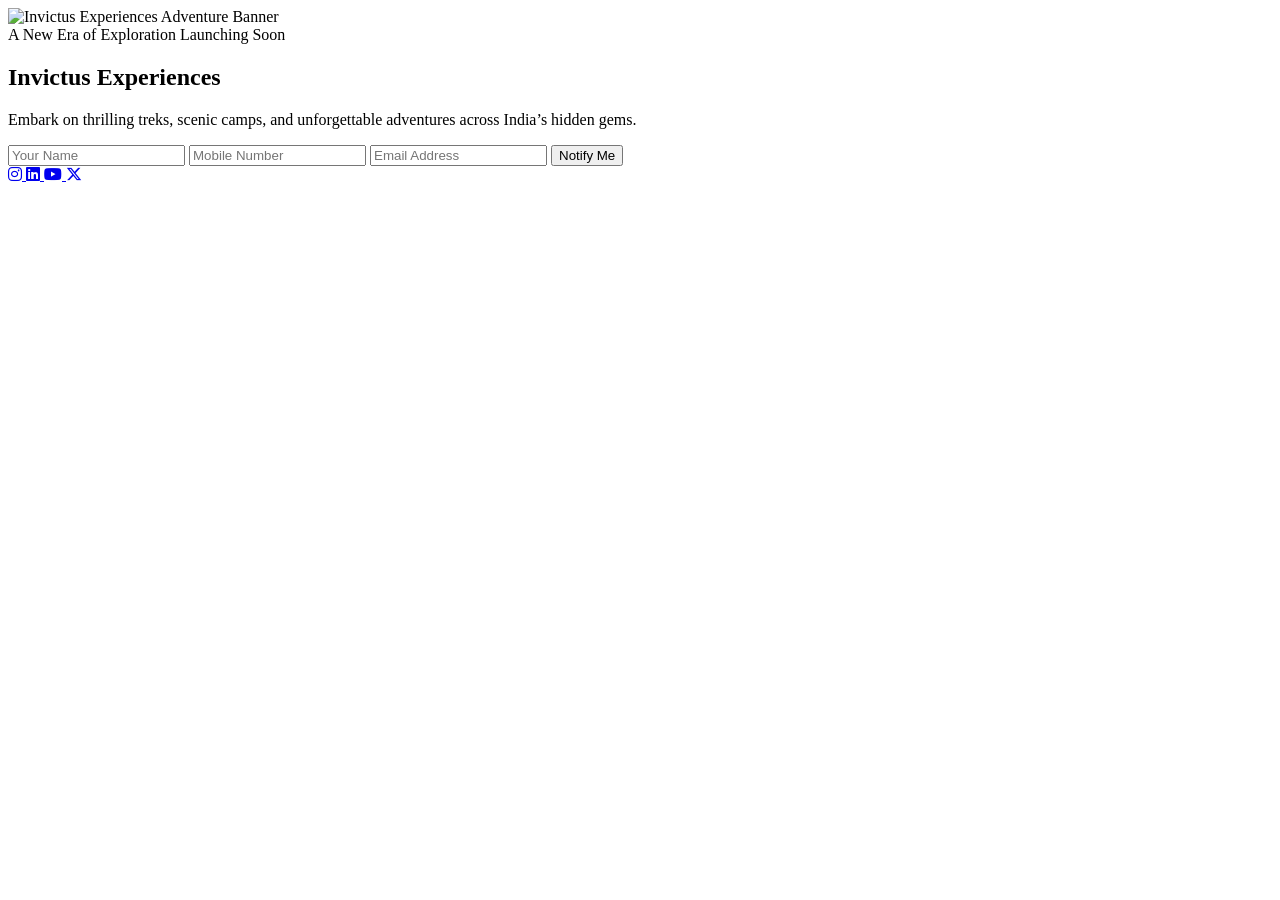
==== index.html @ f12da863 "Add files via upload" ====
<!DOCTYPE html>
<html lang="en">
<head>
  <meta charset="UTF-8">
  <meta name="viewport" content="width=device-width, initial-scale=1.0">

  <title>Invictus Experiences</title>
  <link rel="canonical" href="https://www.invictusexperiences.com/">

  <!-- SEO -->
  <meta name="description" content="Invictus Experiences offers thrilling treks, serene campsites, and immersive travel experiences across India. Explore nature, challenge yourself, and create unforgettable adventures.">
  <meta name="keywords" content="Invictus Experiences, Trekking India, Camping Tours, Mountain Treks, Adventure Travel India">
  <meta name="robots" content="index, follow">
  <meta name="author" content="Invictus Experiences">

  <!-- Open Graph -->
  <meta property="og:title" content="Invictus Experiences">
  <meta property="og:description" content="Thrilling treks, serene campsites, and immersive travel experiences across India’s hidden gems.">
  <meta property="og:type" content="website">
  <meta property="og:url" content="https://www.invictusexperiences.com/">
  <meta property="og:image" content="https://www.invictusexperiences.com/banner.jpg">
  <meta property="og:site_name" content="Invictus Experiences">
  <meta property="og:locale" content="en_IN">

  <!-- Twitter -->
  <meta name="twitter:card" content="summary_large_image">
  <meta name="twitter:title" content="Invictus Experiences">
  <meta name="twitter:description" content="Thrilling treks, serene campsites, and immersive travel experiences across India’s hidden gems.">
  <meta name="twitter:image" content="https://www.invictusexperiences.com/banner.jpg">

  <!-- Favicons -->
  <link rel="icon" href="/favicon.ico">

  <!-- Fonts -->
  <link href="https://fonts.googleapis.com/css2?family=Poppins:wght@400;600;800&display=swap" rel="stylesheet">

  <!-- Font Awesome (Correct CDN) -->
  <link rel="stylesheet"
        href="https://cdnjs.cloudflare.com/ajax/libs/font-awesome/6.5.0/css/all.min.css"
        crossorigin="anonymous"
        referrerpolicy="no-referrer">

  <!-- Structured Data -->
  <script type="application/ld+json">
  {
    "@context": "https://schema.org",
    "@type": "Organization",
    "name": "Invictus Experiences",
    "url": "https://www.invictusexperiences.com",
    "logo": "https://www.invictusexperiences.com/logo.png",
    "sameAs": [
      "https://www.instagram.com/invictusexperiences",
      "https://www.linkedin.com/company/invictusexperiences/",
      "https://youtube.com/@invictusexperiences",
      "https://x.com/Invictusexp"
    ]
  }
  </script>

</head>

<body>

  <!-- Banner -->
  <header class="banner">
    <img src="https://1drv.ms/i/c/8bd057f5b83ff802/IQQxjJtGBmOHTZ_q9gLO081ZAVhAiFLRE38cw53LgJMpZgc?width=1024" alt="Invictus Experiences Adventure Banner">
  </header>

  <!-- Main Content -->
  <main class="main-container">

    <section class="content-box">

      <div class="launch-note">
        A New Era of Exploration Launching Soon
      </div>

      <h1 class="title">Invictus Experiences</h1>

      <p class="subtitle">
        Embark on thrilling treks, scenic camps, and unforgettable adventures across India’s hidden gems.
      </p>

      <!-- Subscribe -->
      <form class="subscribe-box" name="submit-to-google-sheet">

        <input type="text" name="Name" placeholder="Your Name" required>

        <input type="tel" name="Mobile" placeholder="Mobile Number" required>

        <input type="email" name="Email" placeholder="Email Address" required>

        <button type="submit">Notify Me</button>

      </form>

      <div id="msg"></div>

      <!-- Social -->
      <div class="social-icons">

        <a href="https://www.instagram.com/invictusexperiences" target="_blank" aria-label="Instagram">
          <i class="fab fa-instagram"></i>
        </a>

        <a href="https://www.linkedin.com/company/invictusexperiences/" target="_blank" aria-label="LinkedIn">
          <i class="fab fa-linkedin"></i>
        </a>

        <a href="https://youtube.com/@invictusexperiences" target="_blank" aria-label="YouTube">
          <i class="fab fa-youtube"></i>
        </a>

        <a href="https://x.com/Invictusexp" target="_blank" aria-label="X">
          <i class="fab fa-x-twitter"></i>
        </a>

      </div>

    </section>

  </main>

</body>
</html>
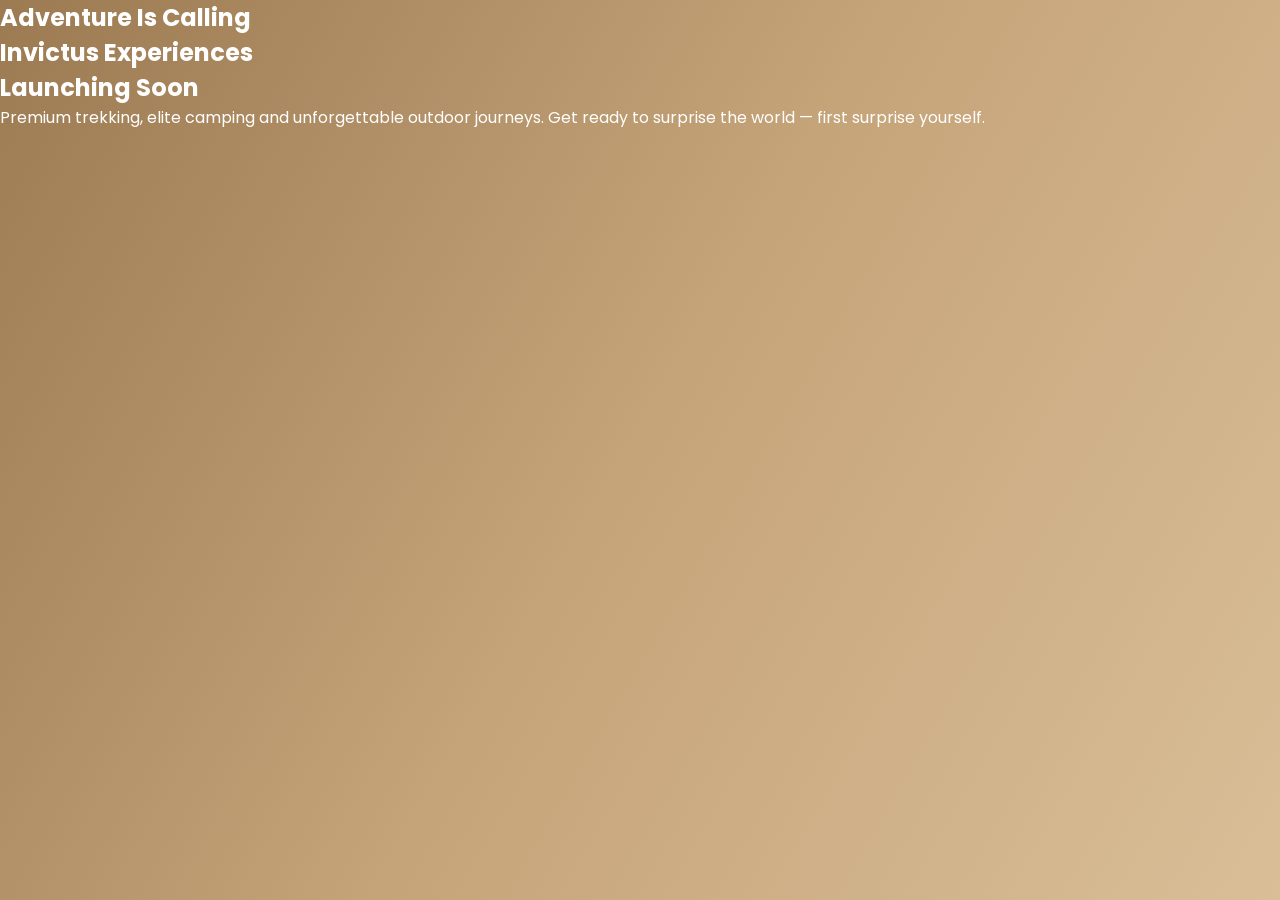
==== commit f57f0889: "Update index.html" ====
--- a/index.html
+++ b/index.html
@@ -3,123 +3,44 @@
 <head>
   <meta charset="UTF-8">
   <meta name="viewport" content="width=device-width, initial-scale=1.0">
+  <title>Invictus Experiences | Launching Soon</title>
 
-  <title>Invictus Experiences</title>
-  <link rel="canonical" href="https://www.invictusexperiences.com/">
+  <link rel="stylesheet" href="style.css">
 
-  <!-- SEO -->
-  <meta name="description" content="Invictus Experiences offers thrilling treks, serene campsites, and immersive travel experiences across India. Explore nature, challenge yourself, and create unforgettable adventures.">
-  <meta name="keywords" content="Invictus Experiences, Trekking India, Camping Tours, Mountain Treks, Adventure Travel India">
-  <meta name="robots" content="index, follow">
-  <meta name="author" content="Invictus Experiences">
-
-  <!-- Open Graph -->
-  <meta property="og:title" content="Invictus Experiences">
-  <meta property="og:description" content="Thrilling treks, serene campsites, and immersive travel experiences across India’s hidden gems.">
-  <meta property="og:type" content="website">
-  <meta property="og:url" content="https://www.invictusexperiences.com/">
-  <meta property="og:image" content="https://www.invictusexperiences.com/banner.jpg">
-  <meta property="og:site_name" content="Invictus Experiences">
-  <meta property="og:locale" content="en_IN">
-
-  <!-- Twitter -->
-  <meta name="twitter:card" content="summary_large_image">
-  <meta name="twitter:title" content="Invictus Experiences">
-  <meta name="twitter:description" content="Thrilling treks, serene campsites, and immersive travel experiences across India’s hidden gems.">
-  <meta name="twitter:image" content="https://www.invictusexperiences.com/banner.jpg">
-
-  <!-- Favicons -->
-  <link rel="icon" href="/favicon.ico">
-
-  <!-- Fonts -->
-  <link href="https://fonts.googleapis.com/css2?family=Poppins:wght@400;600;800&display=swap" rel="stylesheet">
-
-  <!-- Font Awesome (Correct CDN) -->
-  <link rel="stylesheet"
-        href="https://cdnjs.cloudflare.com/ajax/libs/font-awesome/6.5.0/css/all.min.css"
-        crossorigin="anonymous"
-        referrerpolicy="no-referrer">
-
-  <!-- Structured Data -->
-  <script type="application/ld+json">
-  {
-    "@context": "https://schema.org",
-    "@type": "Organization",
-    "name": "Invictus Experiences",
-    "url": "https://www.invictusexperiences.com",
-    "logo": "https://www.invictusexperiences.com/logo.png",
-    "sameAs": [
-      "https://www.instagram.com/invictusexperiences",
-      "https://www.linkedin.com/company/invictusexperiences/",
-      "https://youtube.com/@invictusexperiences",
-      "https://x.com/Invictusexp"
-    ]
-  }
-  </script>
-
+  <!-- Google Font -->
+  <link href="https://fonts.googleapis.com/css2?family=Poppins:wght@300;400;600;700&display=swap" rel="stylesheet">
 </head>
 
 <body>
 
-  <!-- Banner -->
-  <header class="banner">
-    <img src="https://1drv.ms/i/c/8bd057f5b83ff802/IQQxjJtGBmOHTZ_q9gLO081ZAVhAiFLRE38cw53LgJMpZgc?width=1024" alt="Invictus Experiences Adventure Banner">
-  </header>
+  <section class="launch-hero">
 
-  <!-- Main Content -->
-  <main class="main-container">
+    <!-- Background Image -->
+    <div class="launch-bg"></div>
 
-    <section class="content-box">
+    <!-- Overlay -->
+    <div class="launch-overlay"></div>
 
-      <div class="launch-note">
-        A New Era of Exploration Launching Soon
-      </div>
+    <!-- Content -->
+    <div class="launch-content">
 
-      <h1 class="title">Invictus Experiences</h1>
+      <h2 class="launch-tag">Adventure Is Calling</h2>
 
-      <p class="subtitle">
-        Embark on thrilling treks, scenic camps, and unforgettable adventures across India’s hidden gems.
+      <h1 class="launch-title">
+        Invictus Experiences <br>
+        <span>Launching Soon</span>
+      </h1>
+
+      <p class="launch-description">
+        Premium trekking, elite camping and unforgettable outdoor journeys.
+        Get ready to surprise the world — first surprise yourself.
       </p>
 
-      <!-- Subscribe -->
-      <form class="subscribe-box" name="submit-to-google-sheet">
+      <div class="launch-divider"></div>
 
-        <input type="text" name="Name" placeholder="Your Name" required>
+    </div>
 
-        <input type="tel" name="Mobile" placeholder="Mobile Number" required>
-
-        <input type="email" name="Email" placeholder="Email Address" required>
-
-        <button type="submit">Notify Me</button>
-
-      </form>
-
-      <div id="msg"></div>
-
-      <!-- Social -->
-      <div class="social-icons">
-
-        <a href="https://www.instagram.com/invictusexperiences" target="_blank" aria-label="Instagram">
-          <i class="fab fa-instagram"></i>
-        </a>
-
-        <a href="https://www.linkedin.com/company/invictusexperiences/" target="_blank" aria-label="LinkedIn">
-          <i class="fab fa-linkedin"></i>
-        </a>
-
-        <a href="https://youtube.com/@invictusexperiences" target="_blank" aria-label="YouTube">
-          <i class="fab fa-youtube"></i>
-        </a>
-
-        <a href="https://x.com/Invictusexp" target="_blank" aria-label="X">
-          <i class="fab fa-x-twitter"></i>
-        </a>
-
-      </div>
-
-    </section>
-
-  </main>
+  </section>
 
 </body>
-</html>+</html>
--- a/style.css
+++ b/style.css
@@ -0,0 +1,197 @@
+/* ===============================
+GLOBAL RESET
+=============================== */
+*{
+  margin:0;
+  padding:0;
+  box-sizing:border-box;
+}
+
+html,body{
+  width:100%;
+  min-height:100vh;
+  font-family:'Poppins',sans-serif;
+  overflow-x:hidden;
+  display:flex;
+  flex-direction:column;
+
+  /* Heritage Premium Gradient */
+  background:linear-gradient(
+    120deg,
+    #9c7a52,
+    #c6a47a,
+    #d9be97
+  );
+
+  color:#ffffff;
+}
+
+/* ===============================
+BANNER
+=============================== */
+.banner{
+  width:100%;
+  height:clamp(300px,60vh,750px);
+  display:flex;
+  align-items:center;
+  justify-content:center;
+  overflow:hidden;
+  position:relative;
+}
+
+.banner img{
+  width:100%;
+  height:100%;
+  object-fit:cover;
+  display:block;
+  filter:brightness(0.85);
+}
+
+/* ===============================
+MAIN CONTAINER
+=============================== */
+.main-container{
+  flex:1;
+  width:100%;
+  display:flex;
+  align-items:center;
+  justify-content:center;
+  padding:60px 20px;
+}
+
+.content-box{
+  width:100%;
+  max-width:900px;
+  text-align:center;
+  padding:40px 30px;
+
+  background:rgba(255,255,255,0.08);
+  backdrop-filter:blur(20px);
+  border-radius:18px;
+
+  border:1px solid rgba(255,255,255,0.25);
+  box-shadow:0 20px 60px rgba(0,0,0,0.25);
+}
+
+/* ===============================
+TYPOGRAPHY
+=============================== */
+.launch-note{
+  font-size:14px;
+  letter-spacing:4px;
+  text-transform:uppercase;
+  color:#fcd34d;
+  margin-bottom:20px;
+}
+
+.title{
+  font-size:clamp(24px,4vw,42px);
+  font-weight:800;
+  letter-spacing:2px;
+  text-transform:uppercase;
+  margin-bottom:20px;
+}
+
+.subtitle{
+  font-size:clamp(15px,2vw,20px);
+  opacity:0.9;
+  margin-bottom:35px;
+}
+
+/* ===============================
+SUBSCRIBE
+=============================== */
+.subscribe-form{
+  width:100%;
+  display:flex;
+  justify-content:center;
+}
+
+.subscribe-box{
+  display:flex;
+  gap:15px;
+  width:100%;
+  max-width:600px;
+}
+
+.subscribe-box input{
+  flex:1;
+  padding:14px 16px;
+  border-radius:8px;
+  border:none;
+  outline:none;
+  font-size:15px;
+}
+
+.subscribe-box button{
+  padding:14px 28px;
+  border:none;
+  border-radius:8px;
+  cursor:pointer;
+  font-weight:600;
+  background:#ffffff;
+  color:#9c7a52;
+  transition:.3s;
+}
+
+.subscribe-box button:hover{
+  background:#fcd34d;
+  color:#000;
+}
+
+#msg{
+  margin-top:12px;
+  font-size:14px;
+}
+
+/* ===============================
+SOCIAL ICONS
+=============================== */
+.social-icons{
+  margin-top:35px;
+  display:flex;
+  justify-content:center;
+  gap:30px;
+}
+
+.social-icons a{
+  font-size:26px;
+  color:#ffffff;
+  transition:.3s;
+}
+
+.social-icons a:hover{
+  color:#fcd34d;
+  transform:translateY(-4px);
+}
+
+/* ===============================
+MOBILE
+=============================== */
+@media(max-width:768px){
+
+  .content-box{
+    padding:30px 20px;
+  }
+
+  .subscribe-box{
+    flex-direction:column;
+  }
+
+  .subscribe-box button{
+    width:100%;
+  }
+
+  .social-icons{
+    gap:20px;
+  }
+}
+
+/* ===============================
+LARGE SCREEN
+=============================== */
+@media(min-width:1440px){
+  .content-box{
+    max-width:1000px;
+  }
+}
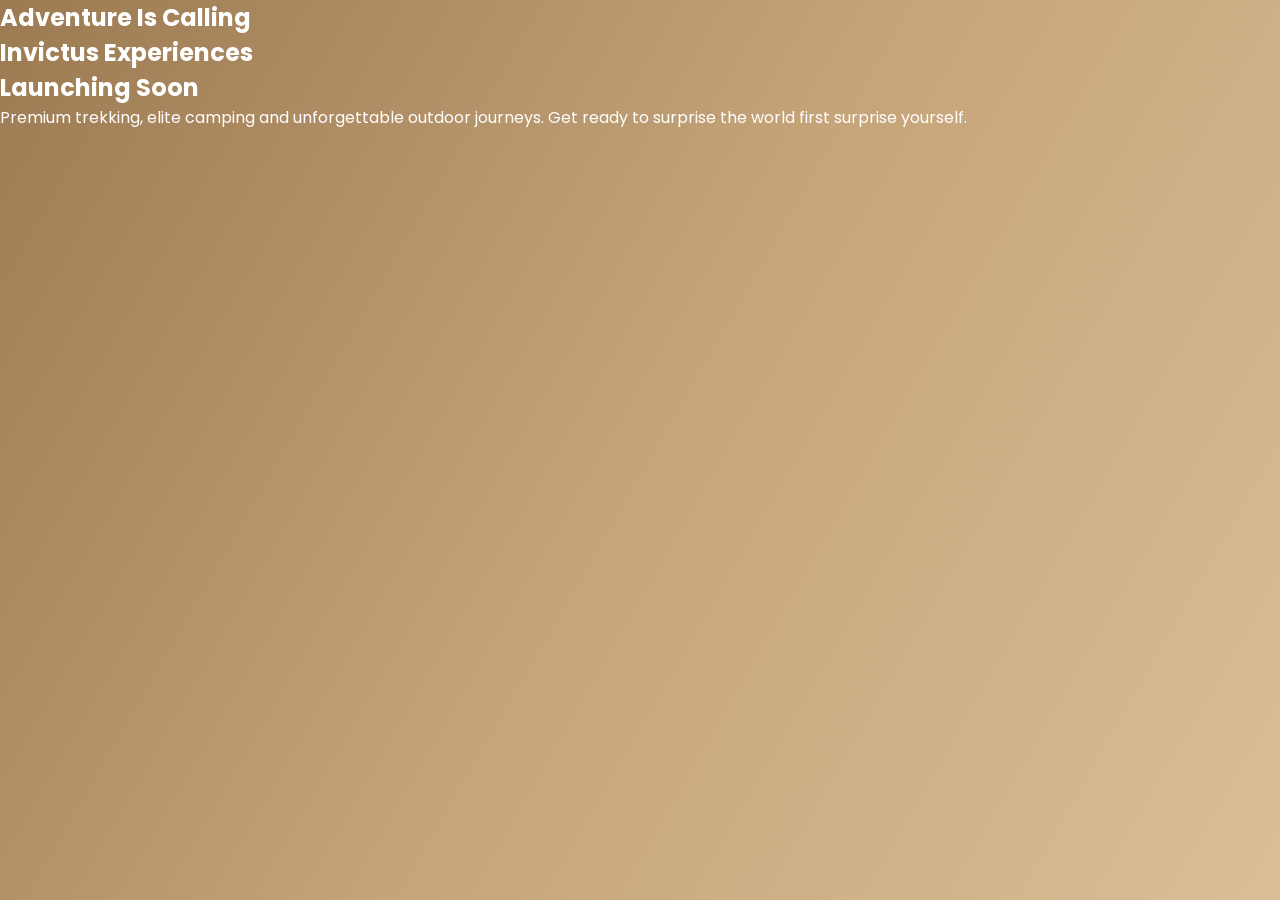
==== commit ed081d94: "Add files via upload" ====
--- a/index.html
+++ b/index.html
@@ -1,4 +1,15 @@
 <!DOCTYPE html>
+<html lang="en">
+
+  <head>
+    <meta charset="UTF-8">
+    <title>Untitled</title>
+    <link rel="stylesheet" href="./style.css">
+
+  </head>
+    
+  <body>
+  <!DOCTYPE html>
 <html lang="en">
 <head>
   <meta charset="UTF-8">
@@ -33,7 +44,7 @@
 
       <p class="launch-description">
         Premium trekking, elite camping and unforgettable outdoor journeys.
-        Get ready to surprise the world — first surprise yourself.
+        Get ready to surprise the world first surprise yourself.
       </p>
 
       <div class="launch-divider"></div>
@@ -44,3 +55,7 @@
 
 </body>
 </html>
+    
+  </body>
+  
+</html>
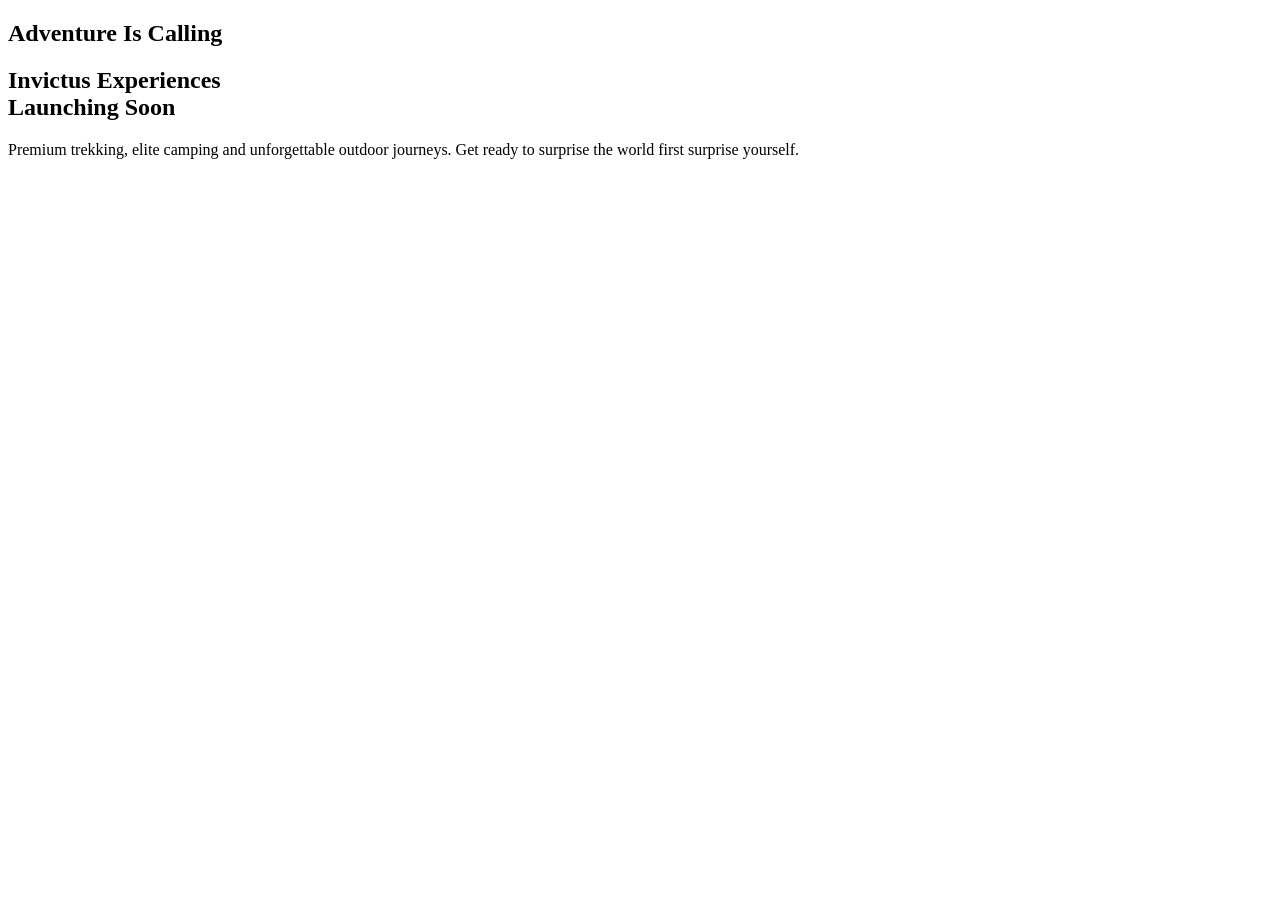
==== commit 5fdaabe3: "Update index.html" ====
--- a/index.html
+++ b/index.html
@@ -1,25 +1,63 @@
 <!DOCTYPE html>
 <html lang="en">
+<head>
+<meta charset="UTF-8">
+<meta name="viewport" content="width=device-width, initial-scale=1.0">
 
-  <head>
-    <meta charset="UTF-8">
-    <title>Untitled</title>
-    <link rel="stylesheet" href="./style.css">
+<title>Invictus Experiences | Trekking & Adventure Camping in India</title>
 
-  </head>
-    
-  <body>
-  <!DOCTYPE html>
-<html lang="en">
-<head>
-  <meta charset="UTF-8">
-  <meta name="viewport" content="width=device-width, initial-scale=1.0">
-  <title>Invictus Experiences | Launching Soon</title>
+<meta name="description" content="Invictus Experiences is built for explorers ready to step out of their comfort zone. Join raw trekking adventures, Himalayan expeditions and nature-based camping journeys across India.">
 
-  <link rel="stylesheet" href="style.css">
+<meta name="keywords" content="Invictus Experiences, trekking in India, Himalayan treks, Kedarkantha trek, Spiti Valley expedition, adventure camping India">
 
-  <!-- Google Font -->
-  <link href="https://fonts.googleapis.com/css2?family=Poppins:wght@300;400;600;700&display=swap" rel="stylesheet">
+<meta name="robots" content="index, follow">
+<link rel="canonical" href="https://invictusexperiences.com/">
+
+<!-- Open Graph -->
+<meta property="og:title" content="Invictus Experiences | Step Beyond Your Comfort Zone">
+<meta property="og:description" content="Raw trekking. Real mountains. True adventure across India.">
+<meta property="og:image" content="https://invictusexperiences.com/assets/jpg01.jpg">
+<meta property="og:url" content="https://invictusexperiences.com/">
+<meta property="og:type" content="website">
+
+<!-- Twitter -->
+<meta name="twitter:card" content="summary_large_image">
+<meta name="twitter:title" content="Invictus Experiences | Trekking & Adventure">
+<meta name="twitter:description" content="Mountain treks, nature camps and real outdoor journeys across India.">
+<meta name="twitter:image" content="https://invictusexperiences.com/assets/jpg01.jpg">
+
+<meta name="theme-color" content="#0B0C0F">
+
+<!-- Social Profile Links -->
+<link rel="me" href="https://youtube.com/@invictusexperiences?si=r3YgTSfGZKZtelMR">
+<link rel="me" href="https://www.facebook.com/share/17whWXLPvn/">
+<link rel="me" href="https://www.instagram.com/invictusexperiences?igsh=ejBhc2dyMnNiZWF5">
+<link rel="me" href="https://wa.me/message/SM467FJV6ENDJ1">
+
+<!-- Structured Data -->
+<script type="application/ld+json">
+{
+  "@context": "https://schema.org",
+  "@type": "TravelAgency",
+  "name": "Invictus Experiences",
+  "url": "https://invictusexperiences.com/",
+  "logo": "https://invictusexperiences.com/assets/logofn.png",
+  "description": "Adventure trekking and camping company focused on pushing beyond comfort zones.",
+  "address": {
+    "@type": "PostalAddress",
+    "streetAddress": "Hari Darshan Complex, Gadhada Road",
+    "addressLocality": "Botad",
+    "postalCode": "364710",
+    "addressCountry": "IN"
+  },
+  "sameAs": [
+    "https://youtube.com/@invictusexperiences?si=r3YgTSfGZKZtelMR",
+    "https://www.facebook.com/share/17whWXLPvn/",
+    "https://www.instagram.com/invictusexperiences?igsh=ejBhc2dyMnNiZWF5",
+    "https://wa.me/message/SM467FJV6ENDJ1"
+  ]
+}
+</script>
 </head>
 
 <body>
@@ -56,6 +94,4 @@
 </body>
 </html>
     
-  </body>
   
-</html>
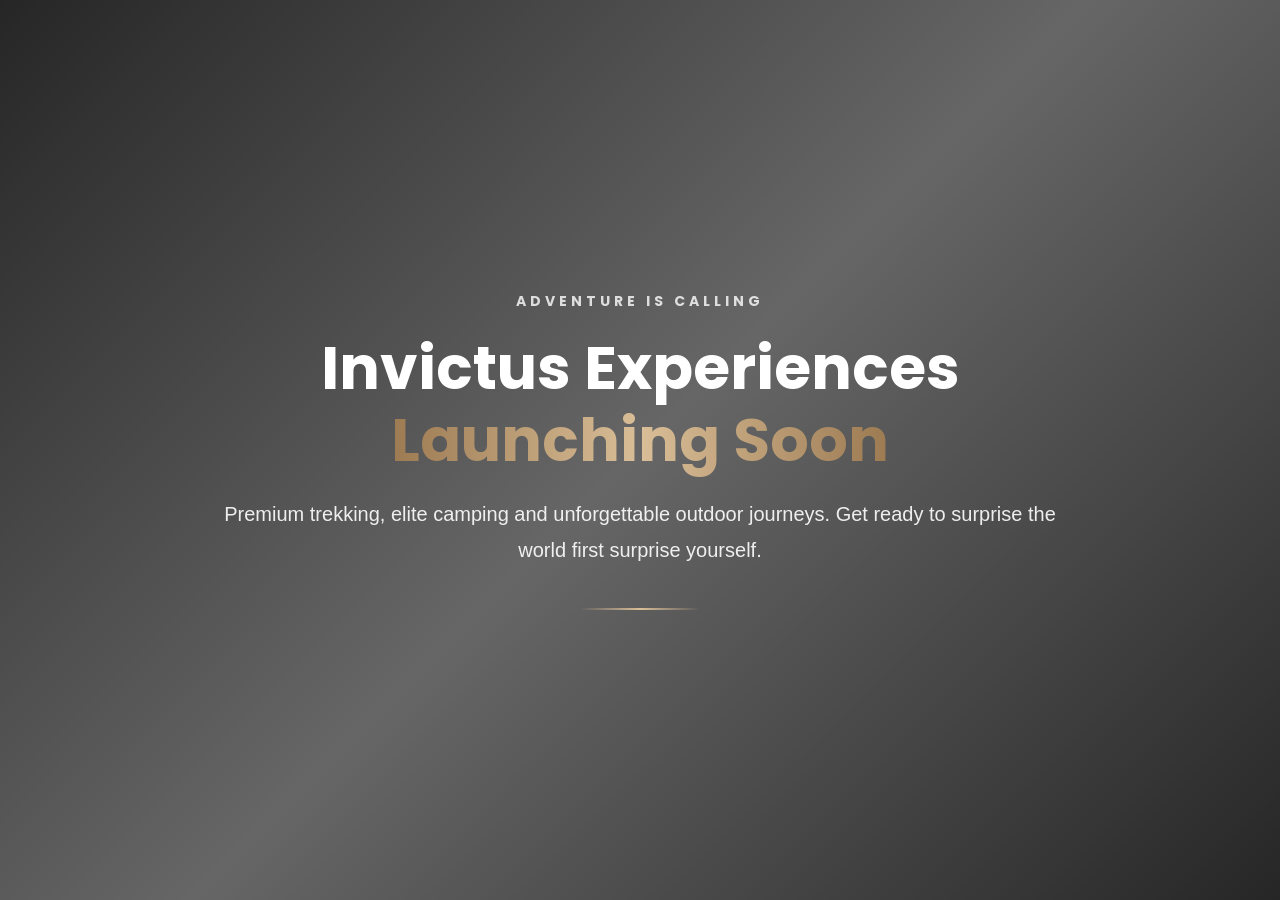
==== commit 75e93b0f: "Add files via upload" ====
--- a/index.html
+++ b/index.html
@@ -1,63 +1,25 @@
 <!DOCTYPE html>
 <html lang="en">
+
+  <head>
+    <meta charset="UTF-8">
+    <title>Untitled</title>
+    <link rel="stylesheet" href="./style.css">
+
+  </head>
+    
+  <body>
+  <!DOCTYPE html>
+<html lang="en">
 <head>
-<meta charset="UTF-8">
-<meta name="viewport" content="width=device-width, initial-scale=1.0">
+  <meta charset="UTF-8">
+  <meta name="viewport" content="width=device-width, initial-scale=1.0">
+  <title>Invictus Experiences | Launching Soon</title>
 
-<title>Invictus Experiences | Trekking & Adventure Camping in India</title>
+  <link rel="stylesheet" href="style.css">
 
-<meta name="description" content="Invictus Experiences is built for explorers ready to step out of their comfort zone. Join raw trekking adventures, Himalayan expeditions and nature-based camping journeys across India.">
-
-<meta name="keywords" content="Invictus Experiences, trekking in India, Himalayan treks, Kedarkantha trek, Spiti Valley expedition, adventure camping India">
-
-<meta name="robots" content="index, follow">
-<link rel="canonical" href="https://invictusexperiences.com/">
-
-<!-- Open Graph -->
-<meta property="og:title" content="Invictus Experiences | Step Beyond Your Comfort Zone">
-<meta property="og:description" content="Raw trekking. Real mountains. True adventure across India.">
-<meta property="og:image" content="https://invictusexperiences.com/assets/jpg01.jpg">
-<meta property="og:url" content="https://invictusexperiences.com/">
-<meta property="og:type" content="website">
-
-<!-- Twitter -->
-<meta name="twitter:card" content="summary_large_image">
-<meta name="twitter:title" content="Invictus Experiences | Trekking & Adventure">
-<meta name="twitter:description" content="Mountain treks, nature camps and real outdoor journeys across India.">
-<meta name="twitter:image" content="https://invictusexperiences.com/assets/jpg01.jpg">
-
-<meta name="theme-color" content="#0B0C0F">
-
-<!-- Social Profile Links -->
-<link rel="me" href="https://youtube.com/@invictusexperiences?si=r3YgTSfGZKZtelMR">
-<link rel="me" href="https://www.facebook.com/share/17whWXLPvn/">
-<link rel="me" href="https://www.instagram.com/invictusexperiences?igsh=ejBhc2dyMnNiZWF5">
-<link rel="me" href="https://wa.me/message/SM467FJV6ENDJ1">
-
-<!-- Structured Data -->
-<script type="application/ld+json">
-{
-  "@context": "https://schema.org",
-  "@type": "TravelAgency",
-  "name": "Invictus Experiences",
-  "url": "https://invictusexperiences.com/",
-  "logo": "https://invictusexperiences.com/assets/logofn.png",
-  "description": "Adventure trekking and camping company focused on pushing beyond comfort zones.",
-  "address": {
-    "@type": "PostalAddress",
-    "streetAddress": "Hari Darshan Complex, Gadhada Road",
-    "addressLocality": "Botad",
-    "postalCode": "364710",
-    "addressCountry": "IN"
-  },
-  "sameAs": [
-    "https://youtube.com/@invictusexperiences?si=r3YgTSfGZKZtelMR",
-    "https://www.facebook.com/share/17whWXLPvn/",
-    "https://www.instagram.com/invictusexperiences?igsh=ejBhc2dyMnNiZWF5",
-    "https://wa.me/message/SM467FJV6ENDJ1"
-  ]
-}
-</script>
+  <!-- Google Font -->
+  <link href="https://fonts.googleapis.com/css2?family=Poppins:wght@300;400;600;700&display=swap" rel="stylesheet">
 </head>
 
 <body>
@@ -94,4 +56,6 @@
 </body>
 </html>
     
+  </body>
   
+</html>
--- a/style.css
+++ b/style.css
@@ -0,0 +1,133 @@
+/* ==============================
+GLOBAL RESET
+============================== */
+
+*{
+  margin:0;
+  padding:0;
+  box-sizing:border-box;
+}
+
+body{
+  font-family:'Poppins', sans-serif;
+  overflow:hidden;
+}
+
+/* ==============================
+HERO SECTION
+============================== */
+
+.launch-hero{
+  position:relative;
+  width:100%;
+  height:100vh;
+  display:flex;
+  justify-content:center;
+  align-items:center;
+  text-align:center;
+  color:#fff;
+  overflow:hidden;
+}
+
+/* Background Image */
+
+.launch-bg{
+  position:absolute;
+  inset:0;
+  background:url("https://invictusexperiences.com/assets/DSC_5956.JPG") center/cover no-repeat;
+  z-index:1;
+  transform:scale(1.05);
+}
+
+/* Dark Overlay */
+
+.launch-overlay{
+  position:absolute;
+  inset:0;
+  background:linear-gradient(
+    135deg,
+    rgba(0,0,0,.85),
+    rgba(0,0,0,.6),
+    rgba(0,0,0,.85)
+  );
+  z-index:2;
+}
+
+/* Content */
+
+.launch-content{
+  position:relative;
+  z-index:3;
+  max-width:900px;
+  padding:20px;
+}
+
+/* Tag */
+
+.launch-tag{
+  font-size:14px;
+  letter-spacing:4px;
+  text-transform:uppercase;
+  opacity:.8;
+  margin-bottom:20px;
+}
+
+/* Main Title */
+
+.launch-title{
+  font-size:clamp(28px,5vw,60px);
+  font-weight:700;
+  line-height:1.2;
+  margin-bottom:20px;
+}
+
+.launch-title span{
+  background:linear-gradient(
+    90deg,
+    #9c7a52,
+    #d9be97,
+    #9c7a52
+  );
+  -webkit-background-clip:text;
+  -webkit-text-fill-color:transparent;
+}
+
+/* Description */
+
+.launch-description{
+  font-size:clamp(14px,2vw,20px);
+  font-weight:300;
+  line-height:1.8;
+  opacity:.9;
+  margin-bottom:40px;
+}
+
+/* Divider */
+
+.launch-divider{
+  width:120px;
+  height:2px;
+  margin:0 auto;
+  background:linear-gradient(
+    90deg,
+    transparent,
+    #d9be97,
+    transparent
+  );
+}
+
+/* ==============================
+RESPONSIVE
+============================== */
+
+@media(max-width:768px){
+
+  .launch-title{
+    font-size:28px;
+  }
+
+  .launch-description{
+    font-size:14px;
+  }
+
+}
--- a/style.css
+++ b/style.css
@@ -0,0 +1,133 @@
+/* ==============================
+GLOBAL RESET
+============================== */
+
+*{
+  margin:0;
+  padding:0;
+  box-sizing:border-box;
+}
+
+body{
+  font-family:'Poppins', sans-serif;
+  overflow:hidden;
+}
+
+/* ==============================
+HERO SECTION
+============================== */
+
+.launch-hero{
+  position:relative;
+  width:100%;
+  height:100vh;
+  display:flex;
+  justify-content:center;
+  align-items:center;
+  text-align:center;
+  color:#fff;
+  overflow:hidden;
+}
+
+/* Background Image */
+
+.launch-bg{
+  position:absolute;
+  inset:0;
+  background:url("https://invictusexperiences.com/assets/DSC_5956.JPG") center/cover no-repeat;
+  z-index:1;
+  transform:scale(1.05);
+}
+
+/* Dark Overlay */
+
+.launch-overlay{
+  position:absolute;
+  inset:0;
+  background:linear-gradient(
+    135deg,
+    rgba(0,0,0,.85),
+    rgba(0,0,0,.6),
+    rgba(0,0,0,.85)
+  );
+  z-index:2;
+}
+
+/* Content */
+
+.launch-content{
+  position:relative;
+  z-index:3;
+  max-width:900px;
+  padding:20px;
+}
+
+/* Tag */
+
+.launch-tag{
+  font-size:14px;
+  letter-spacing:4px;
+  text-transform:uppercase;
+  opacity:.8;
+  margin-bottom:20px;
+}
+
+/* Main Title */
+
+.launch-title{
+  font-size:clamp(28px,5vw,60px);
+  font-weight:700;
+  line-height:1.2;
+  margin-bottom:20px;
+}
+
+.launch-title span{
+  background:linear-gradient(
+    90deg,
+    #9c7a52,
+    #d9be97,
+    #9c7a52
+  );
+  -webkit-background-clip:text;
+  -webkit-text-fill-color:transparent;
+}
+
+/* Description */
+
+.launch-description{
+  font-size:clamp(14px,2vw,20px);
+  font-weight:300;
+  line-height:1.8;
+  opacity:.9;
+  margin-bottom:40px;
+}
+
+/* Divider */
+
+.launch-divider{
+  width:120px;
+  height:2px;
+  margin:0 auto;
+  background:linear-gradient(
+    90deg,
+    transparent,
+    #d9be97,
+    transparent
+  );
+}
+
+/* ==============================
+RESPONSIVE
+============================== */
+
+@media(max-width:768px){
+
+  .launch-title{
+    font-size:28px;
+  }
+
+  .launch-description{
+    font-size:14px;
+  }
+
+}
